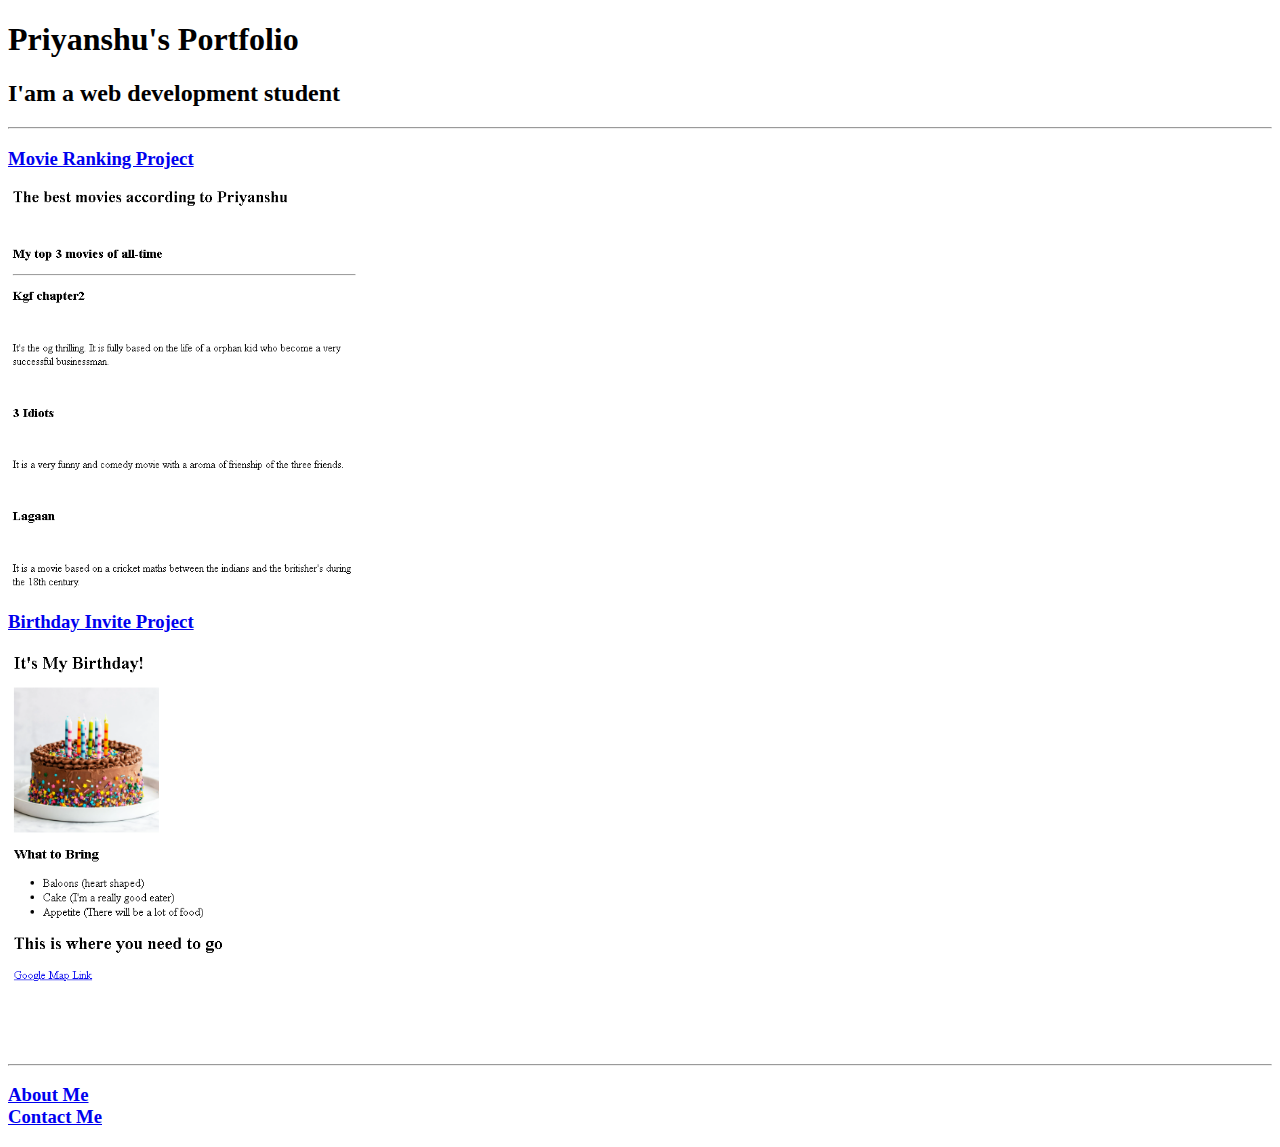
==== index.html @ bd0f1d8e "Add files via upload" ====
<!-- TODO 1: Create the HTML Boilerplate -->

<!-- TODO 2: Add Your previous projects' HTML into the public folder -->

<!-- TODO 3: Take screenshots of your project previews and add the images to the images folder -->

<!-- TODO 4: Add titles/subtitles etc. -->

<!-- TODO 5: Add a link to the project pages -->

<!-- TODO 6: Add images to show the project previews
HINT for TODO 6: You can use the height attribute set to 200 to make the image smaller:
https://developer.mozilla.org/en-US/docs/Web/HTML/Element/img#attr-height -->

<!-- TODO 7: Add the Contact Me and About Me page links -->

<!DOCTYPE html>
<html lang="en">
<head>
    <meta charset="UTF-8">
    <meta name="viewport" content="width=device-width, initial-scale=1.0">
    <title>Document</title>
</head>
<body>
    <h1>Priyanshu's Portfolio</h1>
    <h2>I'am a web development student</h2>
    <hr>
    <h3><a href="2.4 Movie Ranking Project/index.html" target="_blank">Movie Ranking Project</a></h3>
    <img src="assets/images/astala.png" height="400" alt="Movie ranking project preview">
    <h3><a href="3.4 Birthday Invite Project/index.html" target="_blank">Birthday Invite Project</a></h3>
    <img src="assets/images/Screenshot 2024-01-03 182029.png" height="400" alt="Birthday invite project preview">
    <hr>
    <h3><a href="public/about.html" target="_blank">About Me</a><br><a href="public/contact.html">Contact Me</a></h3>
</body>
</html>
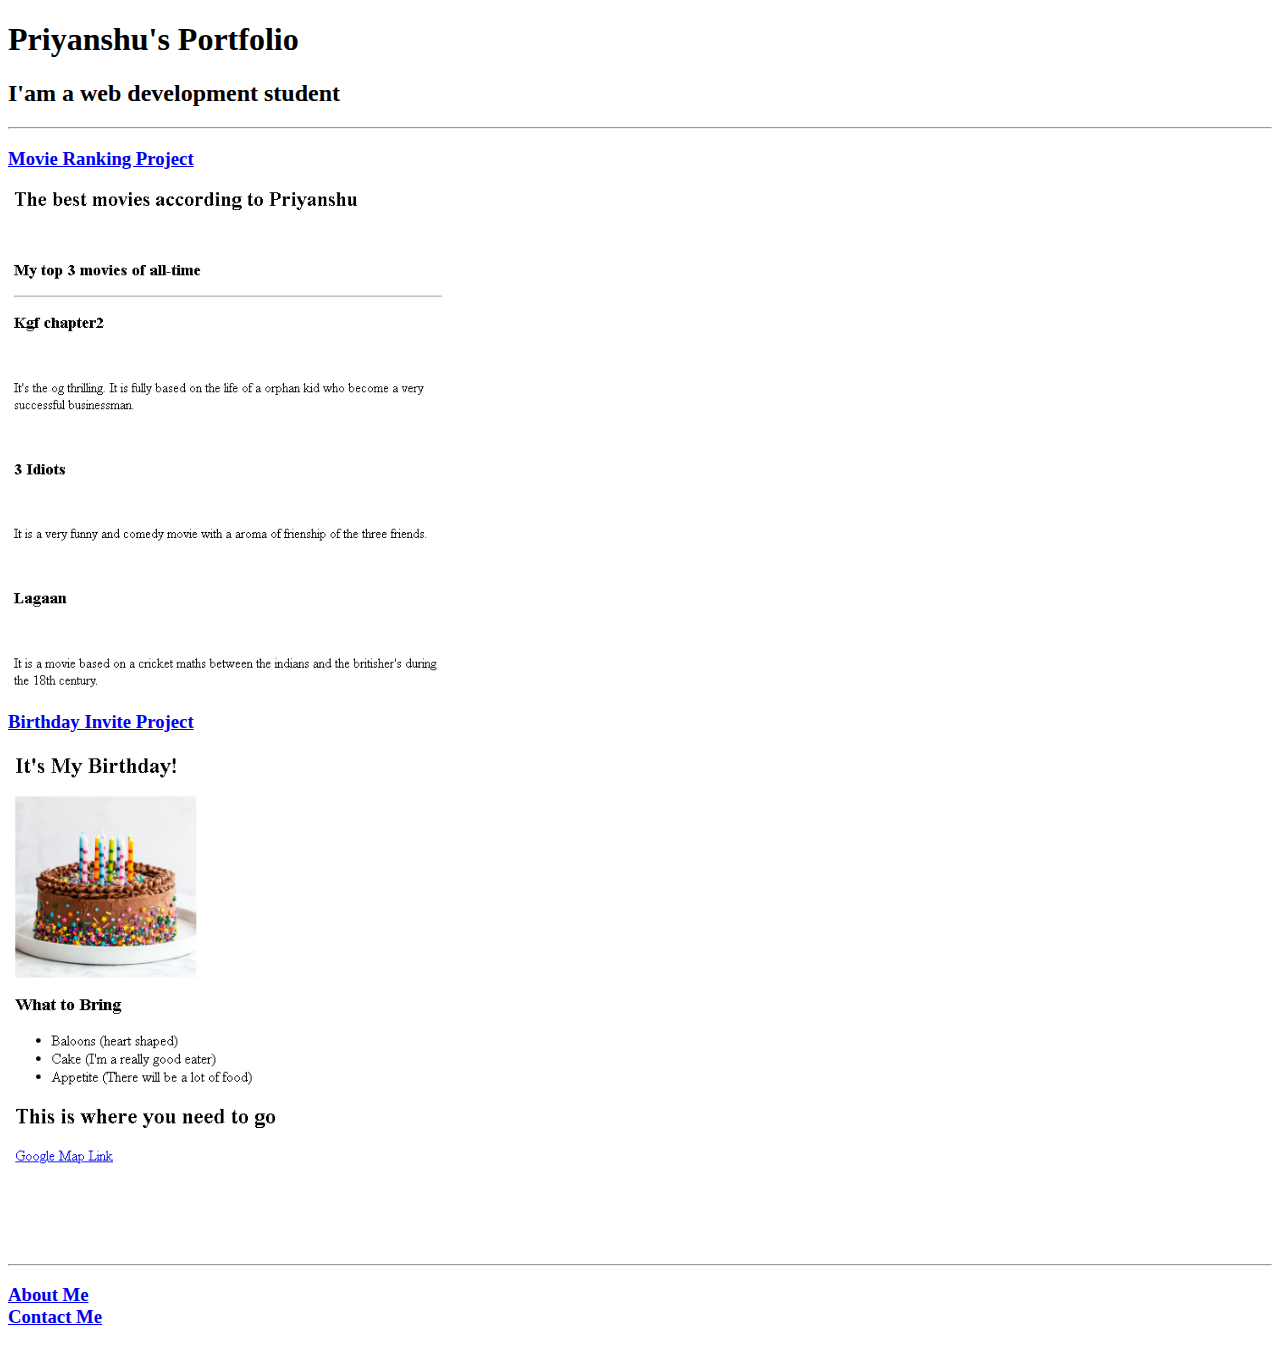
==== commit 6ffb0f03: "Update index.html" ====
--- a/index.html
+++ b/index.html
@@ -26,10 +26,10 @@
     <h2>I'am a web development student</h2>
     <hr>
     <h3><a href="2.4 Movie Ranking Project/index.html" target="_blank">Movie Ranking Project</a></h3>
-    <img src="assets/images/astala.png" height="400" alt="Movie ranking project preview">
+    <img src="assets/images/astala.png" height="500" alt="Movie ranking project preview">
     <h3><a href="3.4 Birthday Invite Project/index.html" target="_blank">Birthday Invite Project</a></h3>
-    <img src="assets/images/Screenshot 2024-01-03 182029.png" height="400" alt="Birthday invite project preview">
+    <img src="assets/images/Screenshot 2024-01-03 182029.png" height="500" alt="Birthday invite project preview">
     <hr>
     <h3><a href="public/about.html" target="_blank">About Me</a><br><a href="public/contact.html">Contact Me</a></h3>
 </body>
-</html>+</html>
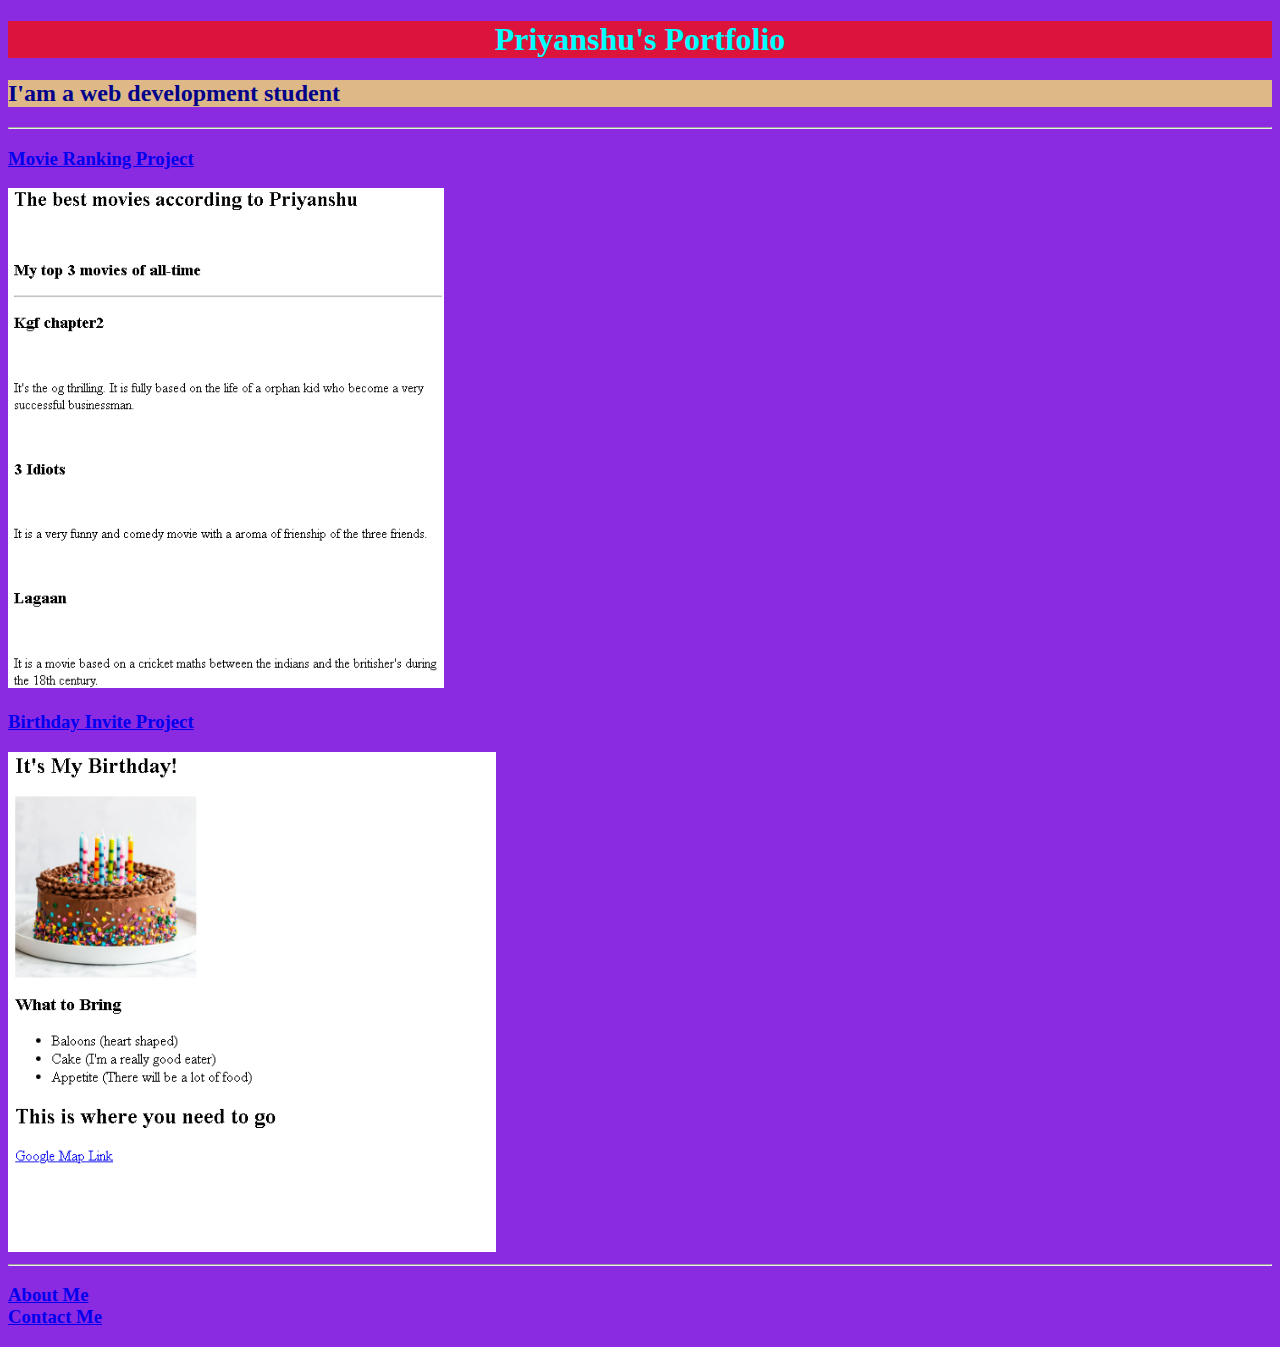
==== commit 36cc8fc9: "Update index.html" ====
--- a/index.html
+++ b/index.html
@@ -20,6 +20,7 @@
     <meta charset="UTF-8">
     <meta name="viewport" content="width=device-width, initial-scale=1.0">
     <title>Document</title>
+    <link rel="stylesheet" href="style.css">
 </head>
 <body>
     <h1>Priyanshu's Portfolio</h1>
--- a/style.css
+++ b/style.css
@@ -0,0 +1,15 @@
+body{
+    background-color: blueviolet;
+}
+
+h1{
+    text-align: center;
+    color: aqua;
+    background-color: crimson;
+}
+
+h2{
+    text-align: left;
+    color: darkblue;
+    background-color: burlywood;
+}